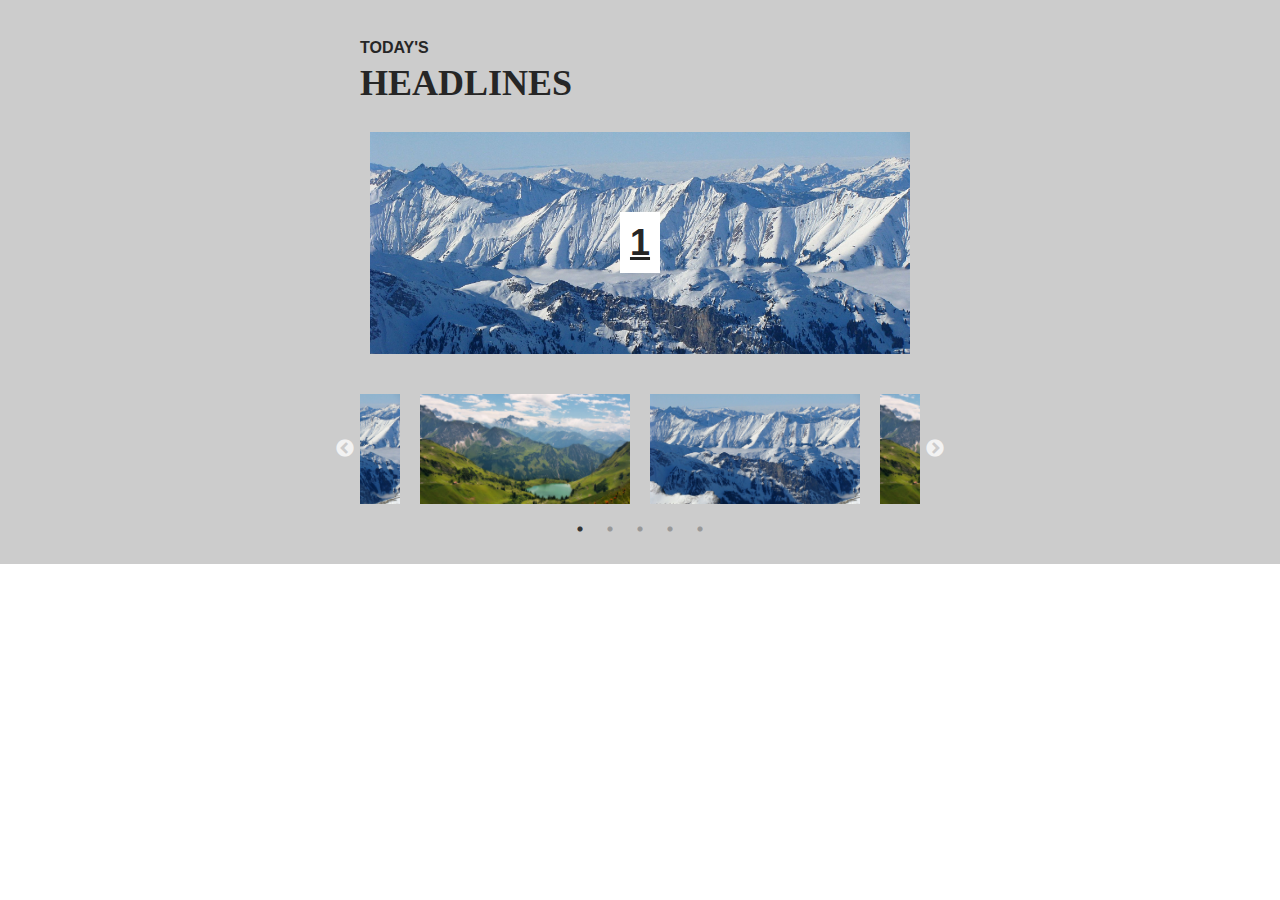
==== index.html @ ecc3ac94 "Update index.html" ====
<!doctype html>
<html class="no-js" lang="en">
<head>
    <meta charset="utf-8" />
    <meta http-equiv="x-ua-compatible" content="ie=edge">
    <meta name="viewport" content="width=device-width, initial-scale=1.0">
    <title>SLIDER TEST</title>
    
    <script type="text/javascript" src="//native.sharethrough.com/assets/sfp.js"></script>  
    
<script async='async' src='https://www.googletagservices.com/tag/js/gpt.js'></script>

<script>
  var googletag = googletag || {};
  googletag.cmd = googletag.cmd || [];
</script>

<script>
  googletag.cmd.push(function() {
    googletag.defineSlot('/8663477/TNC', [1, 1], 'div-gpt-ad-1480421260927-0').addService(googletag.pubads()).setTargeting('strnativekey','rC1K8snX7aWNXW21tmytT5x9');
    googletag.enableServices();
  });
</script>

    <link rel="stylesheet" type="text/css" href="slick/slick.css"/>
    <link rel="stylesheet" type="text/css" href="slick/slick-theme.css"/>
    <link rel="stylesheet" type="text/css" href="css/style.css"/>

    <link rel="stylesheet" href="css/app.css">
</head>

<body>
<section class="main-slider">
<div class="content">
    <header class="slider-header">
        <p>Today's</p>
        <h2>Headlines</h2>
    </header>

<!-- /8663477/TNC -->


<div id='div-gpt-ad-1480421260927-0' style='height:1px; width:1px;'>
<script>
  googletag.cmd.push(function() { googletag.display('div-gpt-ad-1480421260927-0'); });
</script>
</div>

<div class="slider-for">
    <div><h3 class="slide" style="background-image: url(slider_images/image_01.jpg)"><a href="test-page-1.html" target="_parent">1</a></h3></div>
    <div><h3 class="slide" style="background-image: url(slider_images/image_02.jpg)"><a href="test-page-2.html" target="_parent">2</a></h3></div>
    <div><h3 class="slide" style="background-image: url(slider_images/image_03.jpg)"><a href="test-page-3.html" target="_parent">3</a></h3></div>
    <div>
        <div class="slide">
            THE ADVERTISEMENT
        </div>
    </div>
    <div><h3 class="slide" style="background-image: url(slider_images/image_02.jpg)"><a href="test-page-2.html" target="_parent">5</a></h3></div>
</div>

<div class="slider-nav">
    <div><h3 class="slide" style="background-image: url(slider_images/image_01.jpg)">&nbsp;</h3></div>
    <div><h3 class="slide" style="background-image: url(slider_images/image_02.jpg)">&nbsp;</h3></div>
    <div><h3 class="slide" style="background-image: url(slider_images/image_03.jpg)">&nbsp;</h3></div>
    <div><h3 class="slide" style="background-image: url(slider_images/image_01.jpg)">&nbsp;</h3></div>
    <div><h3 class="slide" style="background-image: url(slider_images/image_02.jpg)">&nbsp;</h3></div>
</div>

</div>
</section>

<script type="text/javascript" src="js/jquery-1.11.0.min.js"></script>
<script type="text/javascript" src="js/jquery-migrate-1.2.1.min.js"></script>
<script type="text/javascript" src="slick/slick.min.js"></script>
<script type="text/javascript">
    var resized = function () {
        console.log('resizing',window.innerWidth);
        document.body.style.width = window.innerWidth + 'px';
    };
    window.addEventListener('resize', resized);
    resized();
</script>
<script type="text/javascript">
    $(document).ready(function(){
        // $('.your-class').slick({
        //     infinite: true,
        //     slidesToShow: 3,
        //     slidesToScroll: 3
        // });

        $('.slider-for').slick({
            slidesToShow: 1,
            slidesToScroll: 1,
            arrows: false,
            fade: true,
            asNavFor: '.slider-nav'
        });

        $('.slider-nav').slick({
            slidesToShow: 2,
            slidesToScroll: 1,
            asNavFor: '.slider-for',
            dots: true,
            centerMode: true,
            focusOnSelect: true
        });
    });
</script>

</body>
</html>
---- css/style.css ----
/*
@font-face {
  font-family: 'Pacifico';
  src: url('pacifico.eot');
  src: url('pacifico.eot?#iefix') format('embedded-opentype'),
       url('pacifico.woff') format('woff'),
       url('pacifico.ttf') format('truetype'),
       url('pacifico.svg#Pacifico') format('svg');
}
*/

#disqus_thread{margin-top:20px;}
*{-moz-box-sizing:border-box;box-sizing:border-box;}
.main-slider{background:#cccccc}
.main-slider h3{background:#fff;color:#3498db;font-size:36px;line-height:100px;margin:10px;padding:2%;position:relative;text-align:center;}

.main-slider .slide {background:#fff;color:#3498db;font-size:36px;line-height:100px;margin:10px;padding:2%;position:relative;text-align:center;}

.variable-width .slick-slide p { background: #fff; height: 100px; color:#3498db; margin: 5px; line-height: 100px; }
.button{background:#3498db;color:#fff;display:block;font-size:16px;margin:20px auto;padding:20px;text-align:center;text-decoration:none;width:48%;}
.buttons{padding:0 20px 20px; margin-bottom: 10px;}
.buttons .button{background:#FFF;color:#3498db;float:left;margin:5px;}
.center .slick-center h3{-moz-transform:scale(1.08);-ms-transform:scale(1.08);-o-transform:scale(1.08);-webkit-transform:scale(1.08);color:#e67e22;opacity:1;transform:scale(1.08);}
.center h3{opacity:0.8;transition:all 300ms ease;}
.content{margin:auto;padding:20px;width:600px;}
.content:after,.buttons::after{clear:both;content:"";display:table;}
.destroy{font-weight:400;margin-top:40px;}
.features{display:block;list-style-type:none;margin-top:30px;padding:0;text-align:center;}
.features li{margin:20px 0;}
.filter .button{background:#FFF;color:#3498db; margin-bottom: 40px;}
.fixed-header{background:#FFF;box-shadow:2px 0 5px rgba(0,0,0,0.5);display:none;padding:10px;position:fixed;top:0;width:100%;z-index:10000;}
.fixed-header .header-content{margin:auto;width:600px;}
.fixed-header .subheading{display:none;}
.fixed-header h1.title{float:left;font-size:24px;margin:0;}
.fixed-header ul.nav{float:right;margin:0;padding:5px;}
.fixed-header ul.nav li{margin:0 0 0 10px;}
.header{padding:20px 0;}
.margin-40{margin-bottom:40px;}
.more,.button.first{margin-top:40px;}
.red{background:#e74c3c;color:#fff;}
.slick-slide .image{padding:10px;}
.slick-slide img{border:5px solid #FFF;display:block;width:100%;}
.slick-slide img.slick-loading{border:0 }
.slick-slider{margin:30px auto 50px;}
.subheading{color:#555;font-size:12px;font-style:italic;font-weight:400;margin:10px auto;text-align:center;}
.white{background:#fff;color:#3498db;}
.white pre,.white hr{background:#3498db !important;}
a{color:#3498db;}
body,html{-moz-osx-font-smoothing:grayscale;-webkit-font-smoothing:antialiased;background:#fff; font-family: "Lato","Helvetica Neue","Helvetica",Helvetica,Arial,sans-serif; height:100%;line-height:1;margin:0;padding:0;text-rendering:optimizeLegibility;width:100%;}
code{color:#000; overflow-x: scroll;}
h1{color:#3498db;font-family:Pacifico;font-size:72px;font-weight:400;line-height:1.2;margin:0 auto 10px;text-align:center;}
h1.title{font-size:96px;}
h2{font-family:Pacifico;font-size:36px;margin:20px auto;text-align:center;}
h4{font-family:Pacifico;font-size:28px;margin:20px auto;text-align:center;}
hr{background:#fff;border:0;height:1px;margin:40px 0;}
p{font-size:16px;font-weight:700;line-height:1.5;margin-bottom:40px;text-align:center;}
p.note{font-size: 12px;}
p.cdn{font-size: 14px;}
p.guff{font-size:16px;}
pre{background:#fff;margin:0 10px 20px;padding:10px;}
section{width:100%; position: relative;}
table{font-size:14px;line-height:18px;margin:40px auto 20px; display: block;}
tr { width: 100%; border-right: none; border-bottom: 1px solid #fff; margin: 0px 0px 20px; padding: 0px 0px 20px; background: transparent; float: left; }
thead { display: none; }
td { border: 0; padding: 10px 0px;}
td,tbody { display: block; width: 100% !important;}
table.settings td:nth-of-type(1), table.methods td:nth-of-type(1){font-weight: 700; font-size: 16px; line-height: 18px;}
table.settings td:nth-of-type(2):before{content: 'Type: '; font-weight: 700;}
table.settings td:nth-of-type(3):before{content: 'Default: '; font-weight: 700;}
table.methods td:nth-of-type(2):before{content: 'Arguments: '; font-weight: 700;}
ul.nav{margin-bottom:0;padding-left:0;text-align:center;}
ul.nav li{display:inline-block;list-style-type:none;margin:0 20px;}
ul.nav li a{font-size:14px;text-decoration:none;}
#carbonads { max-width: 320px; width: 100%; color: white; background: white; padding: 20px 20px 20px; margin: 0px auto 40px; text-align: center; position: relative; top: 40px; }
#carbonads a { display: inline-block; margin-bottom: 0px; font-size: 10px; line-height: 1.5; }
#carbonads .carbon-img { margin-bottom: 10px; }
@media (max-width: 420px) {
ul.nav li a{display:block;font-size:14px;}
}
@media (max-width: 768px) {
.fixed-header { display: none !important; }
#carbonads { top: 0px; }
.header ul.nav li { display: block; margin: 20px; }
.main-slider h3{font-size:24px;}
.button{margin:0 auto 20px;width:auto;}
.button.first{margin-top:40px;}
.buttons{padding:0 0 20px;}
.buttons .button{float:left;font-size:12px;margin:1%;width:48%;}
.center{margin-left:-40px;margin-right:-40px;}
.center .slick-center h3{-moz-transform:scale(1);-ms-transform:scale(1);-o-transform:scale(1);-webkit-transform:scale(1);color:#e67e22;opacity:1;transform:scale(1);}
.center h3{-moz-transform:scale(0.95);-ms-transform:scale(0.95);-o-transform:scale(0.95);-webkit-transform:scale(0.95);opacity:0.8;transform:scale(0.95);transition:all 300ms ease;}
.content{margin:auto;padding:20px 40px;width:auto;}
.fixed-header .header-content{width:auto;}
pre{font-size:12px; overflow-x: scroll;}
table{font-size:14px;line-height:18px;margin:40px auto 20px; display: block; float: left;}
tr { width: 100%; border-right: none; border-bottom: 1px solid #fff; margin: 0px 0px 20px; padding: 0px 0px 20px; background: transparent; float: left; }
thead { display: none; }
td { border: 0; padding: 10px 0px;}
td,tbody { display: block; width: 100% !important;}
table.settings td:nth-of-type(1), table.methods td:nth-of-type(1){font-weight: 700; font-size: 16px; line-height: 18px;}
table.settings td:nth-of-type(2):before{content: 'Type: '; font-weight: 700;}
table.settings td:nth-of-type(3):before{content: 'Default: '; font-weight: 700;}
table.methods td:nth-of-type(2):before{content: 'Arguments: '; font-weight: 700;}
}
---- css/app.css ----
body {
    background-color: #ffffff;
    color: #262626;
}

.slider-header h2,
.slider-header p {
    text-transform: uppercase;
    text-align: left;
}

.slider-header h2 {
    margin-top: 5px;
}

.slider-header p {
    margin-bottom: 5px;
}

:focus {
    outline: 0;
}

.main-slider h3,
.main-slider .slide 
{
    background-size: cover;
}

.slider-for h3,
.slider-for .slide
{
    line-height: 200px;
}

.slider-for h3 a,
.slider-for .slide a
{
    background-color: #ffffff;
    padding: 10px;
    color: #262626;
}

.slick-slider {
    margin: 0px auto 20px;
}
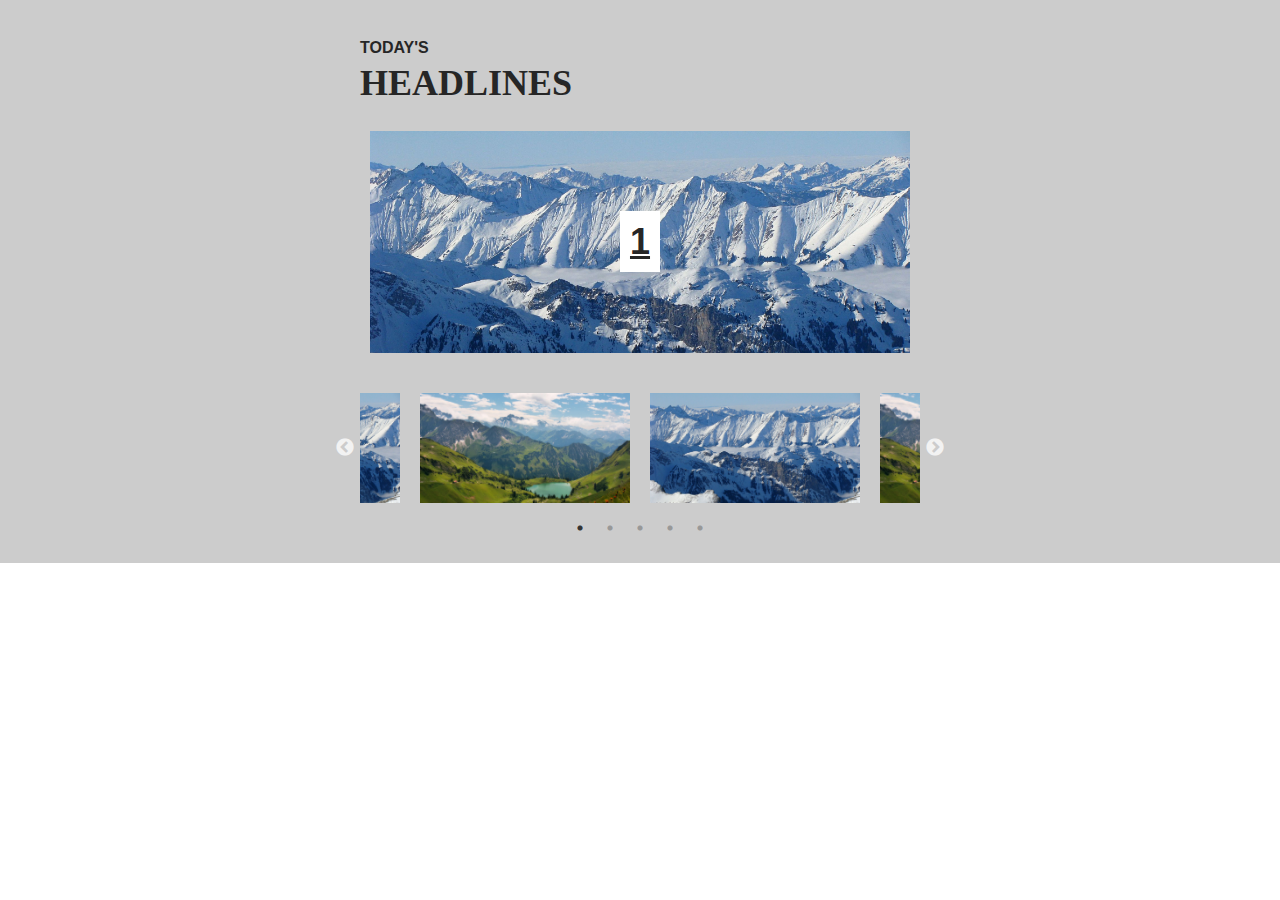
==== commit bbcb6626: "Update index.html" ====
--- a/index.html
+++ b/index.html
@@ -37,22 +37,23 @@
         <h2>Headlines</h2>
     </header>
 
-<!-- /8663477/TNC -->
-
-
+<!--
 <div id='div-gpt-ad-1480421260927-0' style='height:1px; width:1px;'>
 <script>
   googletag.cmd.push(function() { googletag.display('div-gpt-ad-1480421260927-0'); });
 </script>
 </div>
+-->
 
 <div class="slider-for">
     <div><h3 class="slide" style="background-image: url(slider_images/image_01.jpg)"><a href="test-page-1.html" target="_parent">1</a></h3></div>
     <div><h3 class="slide" style="background-image: url(slider_images/image_02.jpg)"><a href="test-page-2.html" target="_parent">2</a></h3></div>
     <div><h3 class="slide" style="background-image: url(slider_images/image_03.jpg)"><a href="test-page-3.html" target="_parent">3</a></h3></div>
     <div>
-        <div class="slide">
-            THE ADVERTISEMENT
+        <div class="slide" id='div-gpt-ad-1480421260927-0' style='height:1px; width:1px;'>
+            <script>
+                googletag.cmd.push(function() { googletag.display('div-gpt-ad-1480421260927-0'); });
+             </script>
         </div>
     </div>
     <div><h3 class="slide" style="background-image: url(slider_images/image_02.jpg)"><a href="test-page-2.html" target="_parent">5</a></h3></div>
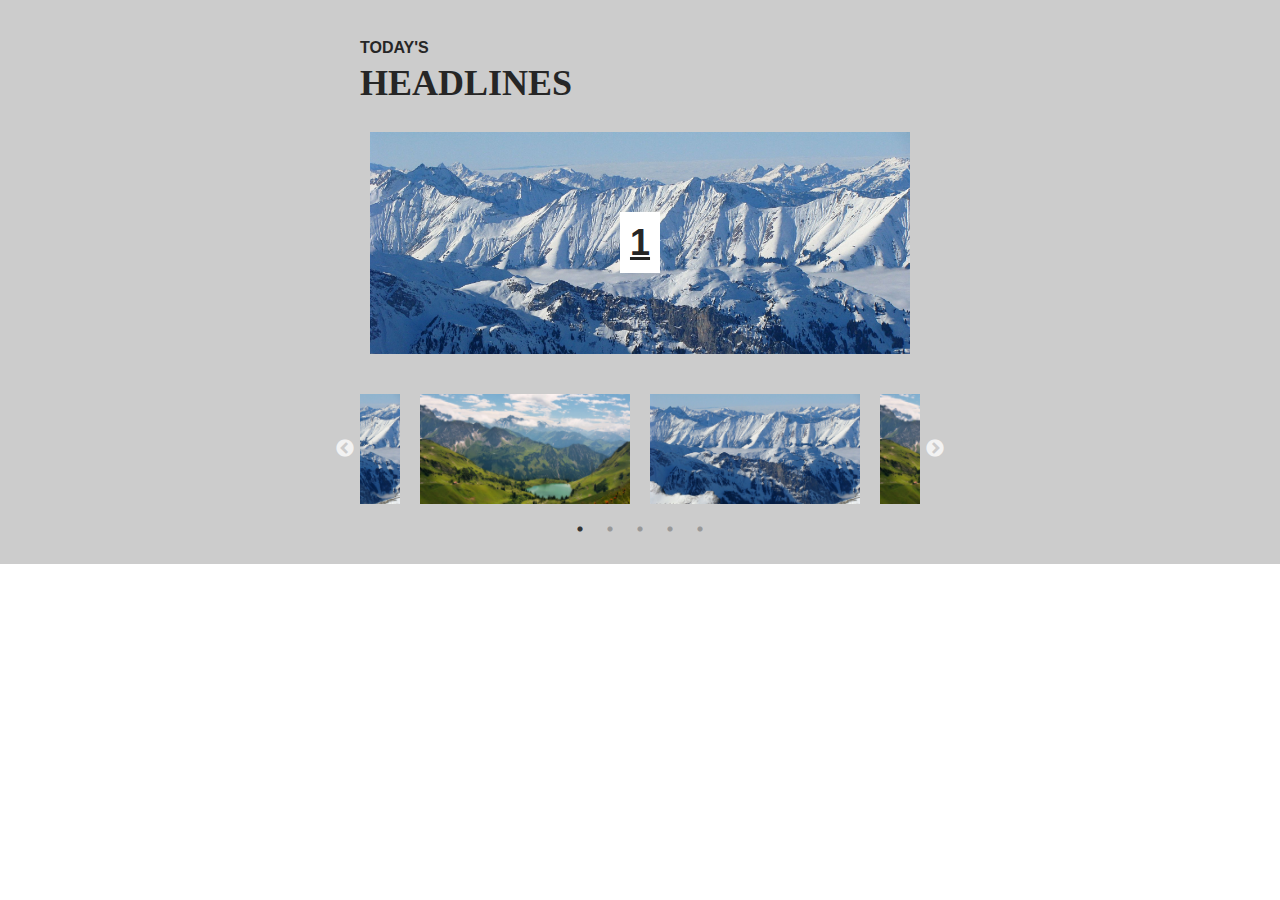
==== commit 56e67d57: "Update index.html" ====
--- a/index.html
+++ b/index.html
@@ -37,13 +37,13 @@
         <h2>Headlines</h2>
     </header>
 
-<!--
+
 <div id='div-gpt-ad-1480421260927-0' style='height:1px; width:1px;'>
 <script>
   googletag.cmd.push(function() { googletag.display('div-gpt-ad-1480421260927-0'); });
 </script>
 </div>
--->
+
 
 <div class="slider-for">
     <div><h3 class="slide" style="background-image: url(slider_images/image_01.jpg)"><a href="test-page-1.html" target="_parent">1</a></h3></div>
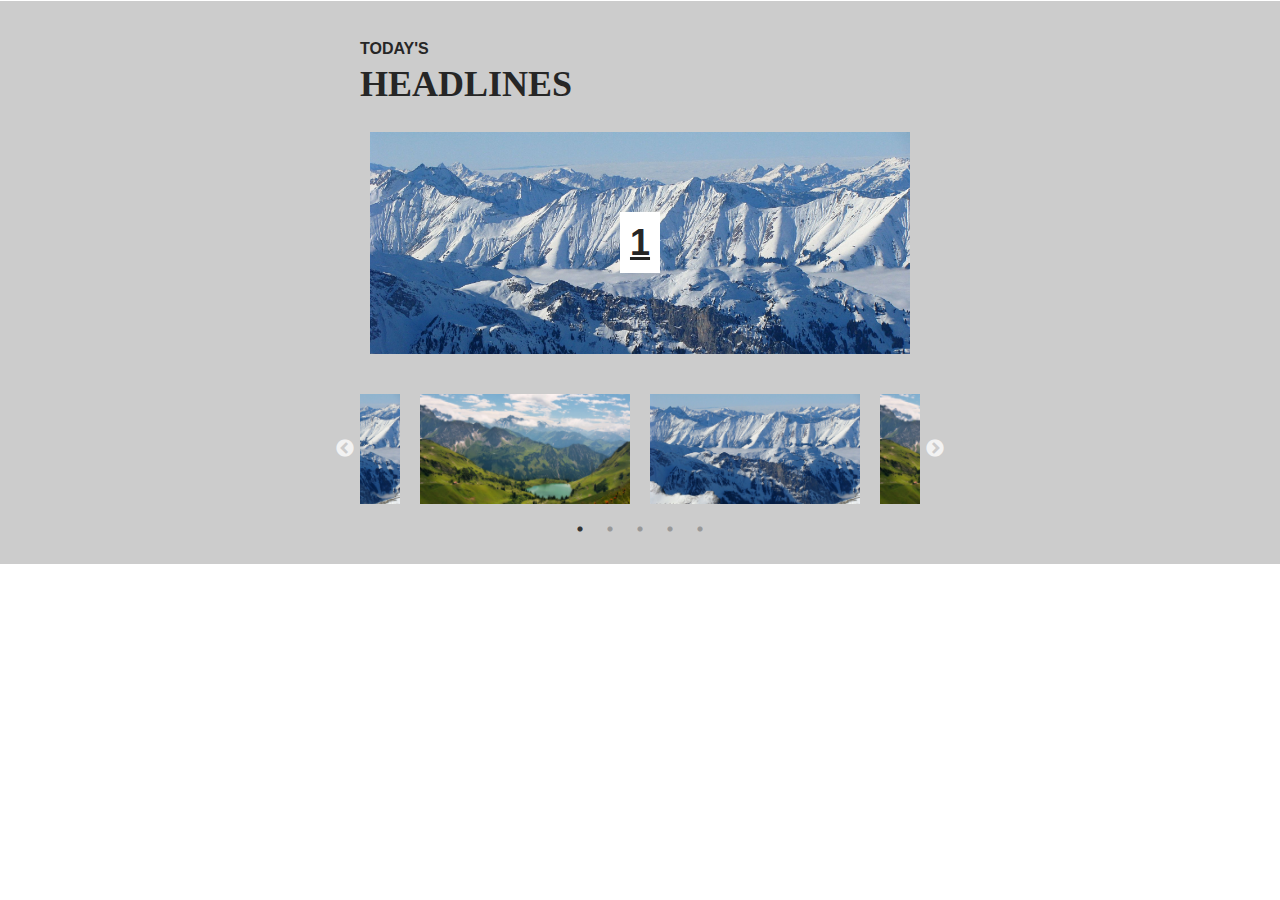
==== commit 6b107c2d: "Update index.html" ====
--- a/index.html
+++ b/index.html
@@ -30,20 +30,19 @@
 </head>
 
 <body>
+    
+<div id='div-gpt-ad-1480421260927-0' style='height:1px; width:1px;'>
+<script>
+  googletag.cmd.push(function() { googletag.display('div-gpt-ad-1480421260927-0'); });
+</script>
+</div>
+    
 <section class="main-slider">
 <div class="content">
     <header class="slider-header">
         <p>Today's</p>
         <h2>Headlines</h2>
     </header>
-
-
-<div id='div-gpt-ad-1480421260927-0' style='height:1px; width:1px;'>
-<script>
-  googletag.cmd.push(function() { googletag.display('div-gpt-ad-1480421260927-0'); });
-</script>
-</div>
-
 
 <div class="slider-for">
     <div><h3 class="slide" style="background-image: url(slider_images/image_01.jpg)"><a href="test-page-1.html" target="_parent">1</a></h3></div>
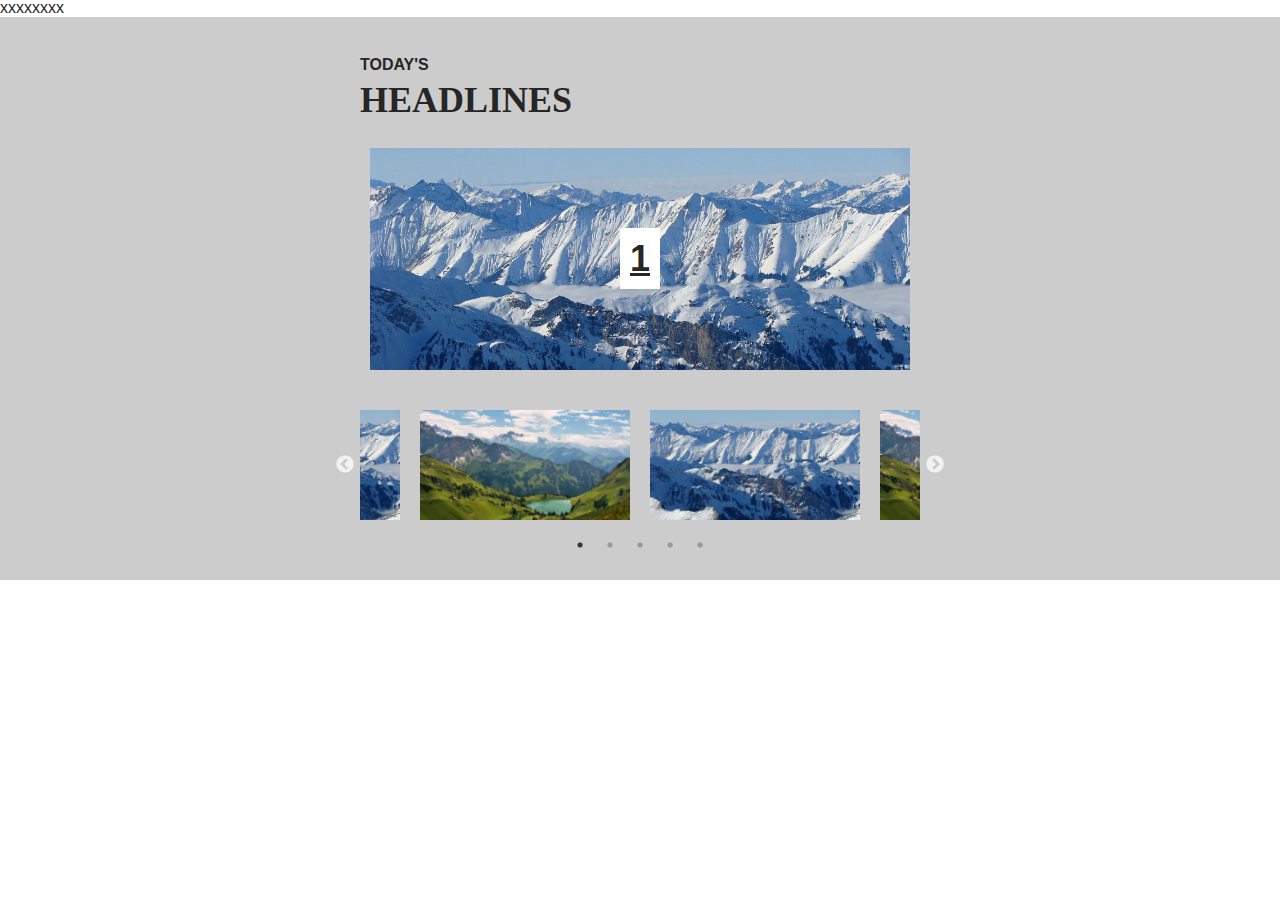
==== commit de99a071: "testing" ====
--- a/index.html
+++ b/index.html
@@ -5,9 +5,9 @@
     <meta http-equiv="x-ua-compatible" content="ie=edge">
     <meta name="viewport" content="width=device-width, initial-scale=1.0">
     <title>SLIDER TEST</title>
-    
-    <script type="text/javascript" src="//native.sharethrough.com/assets/sfp.js"></script>  
-    
+
+    <script type="text/javascript" src="//native.sharethrough.com/assets/sfp.js"></script>
+
 <script async='async' src='https://www.googletagservices.com/tag/js/gpt.js'></script>
 
 <script>
@@ -30,13 +30,14 @@
 </head>
 
 <body>
-    
+    xxxxxxxx
+
 <div id='div-gpt-ad-1480421260927-0' style='height:1px; width:1px;'>
 <script>
   googletag.cmd.push(function() { googletag.display('div-gpt-ad-1480421260927-0'); });
 </script>
 </div>
-    
+
 <section class="main-slider">
 <div class="content">
     <header class="slider-header">
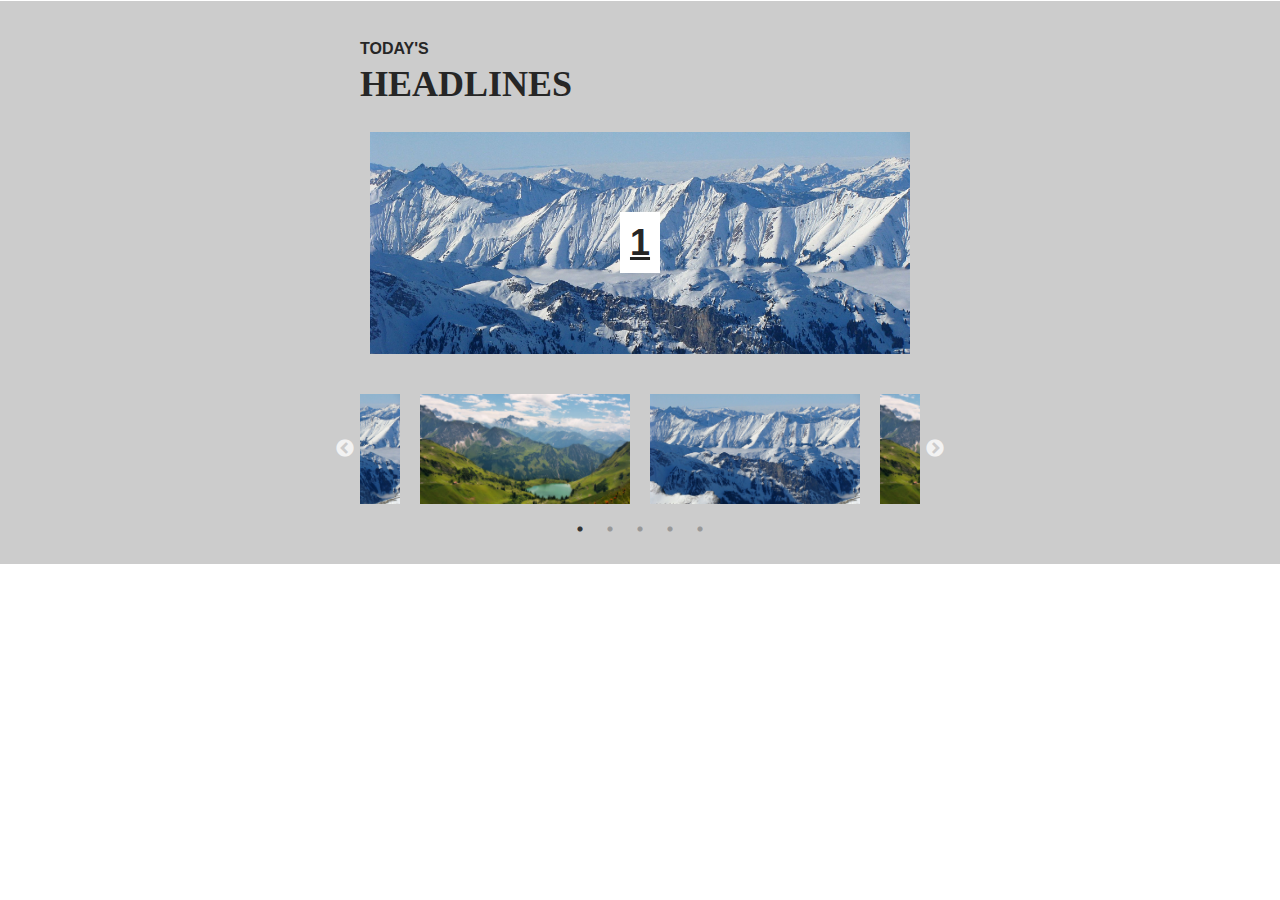
==== commit 1fcc32a7: "Update index.html" ====
--- a/index.html
+++ b/index.html
@@ -30,7 +30,6 @@
 </head>
 
 <body>
-    xxxxxxxx
 
 <div id='div-gpt-ad-1480421260927-0' style='height:1px; width:1px;'>
 <script>
@@ -50,11 +49,14 @@
     <div><h3 class="slide" style="background-image: url(slider_images/image_02.jpg)"><a href="test-page-2.html" target="_parent">2</a></h3></div>
     <div><h3 class="slide" style="background-image: url(slider_images/image_03.jpg)"><a href="test-page-3.html" target="_parent">3</a></h3></div>
     <div>
+        <h3 class="slide">ADVERTISEMENT HERE</h3>
+        <!--
         <div class="slide" id='div-gpt-ad-1480421260927-0' style='height:1px; width:1px;'>
             <script>
                 googletag.cmd.push(function() { googletag.display('div-gpt-ad-1480421260927-0'); });
              </script>
         </div>
+        -->
     </div>
     <div><h3 class="slide" style="background-image: url(slider_images/image_02.jpg)"><a href="test-page-2.html" target="_parent">5</a></h3></div>
 </div>
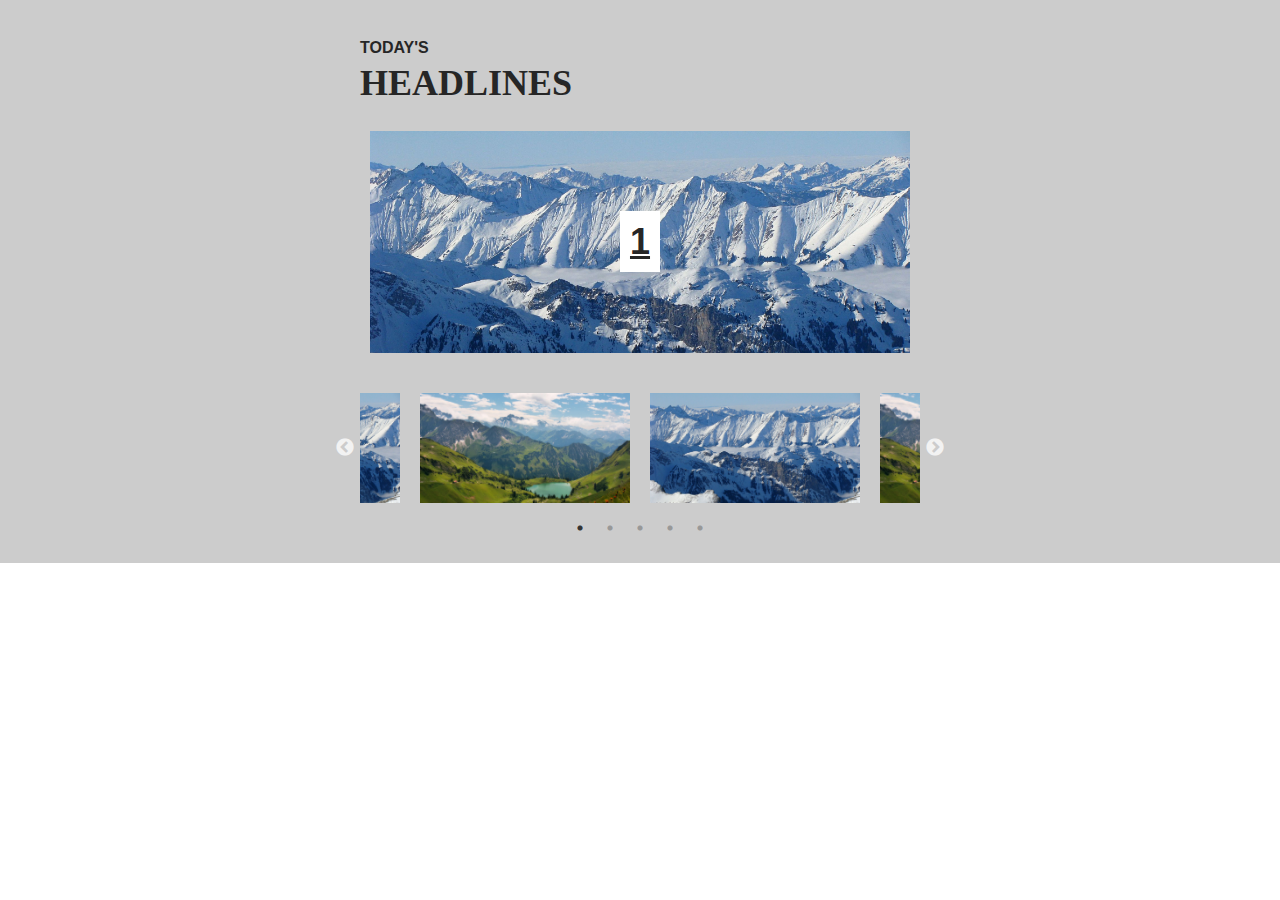
==== commit 626f0ce2: "Update index.html" ====
--- a/index.html
+++ b/index.html
@@ -31,11 +31,13 @@
 
 <body>
 
+<!--
 <div id='div-gpt-ad-1480421260927-0' style='height:1px; width:1px;'>
 <script>
   googletag.cmd.push(function() { googletag.display('div-gpt-ad-1480421260927-0'); });
 </script>
 </div>
+-->
 
 <section class="main-slider">
 <div class="content">
@@ -49,14 +51,11 @@
     <div><h3 class="slide" style="background-image: url(slider_images/image_02.jpg)"><a href="test-page-2.html" target="_parent">2</a></h3></div>
     <div><h3 class="slide" style="background-image: url(slider_images/image_03.jpg)"><a href="test-page-3.html" target="_parent">3</a></h3></div>
     <div>
-        <h3 class="slide">ADVERTISEMENT HERE</h3>
-        <!--
         <div class="slide" id='div-gpt-ad-1480421260927-0' style='height:1px; width:1px;'>
             <script>
                 googletag.cmd.push(function() { googletag.display('div-gpt-ad-1480421260927-0'); });
              </script>
         </div>
-        -->
     </div>
     <div><h3 class="slide" style="background-image: url(slider_images/image_02.jpg)"><a href="test-page-2.html" target="_parent">5</a></h3></div>
 </div>
